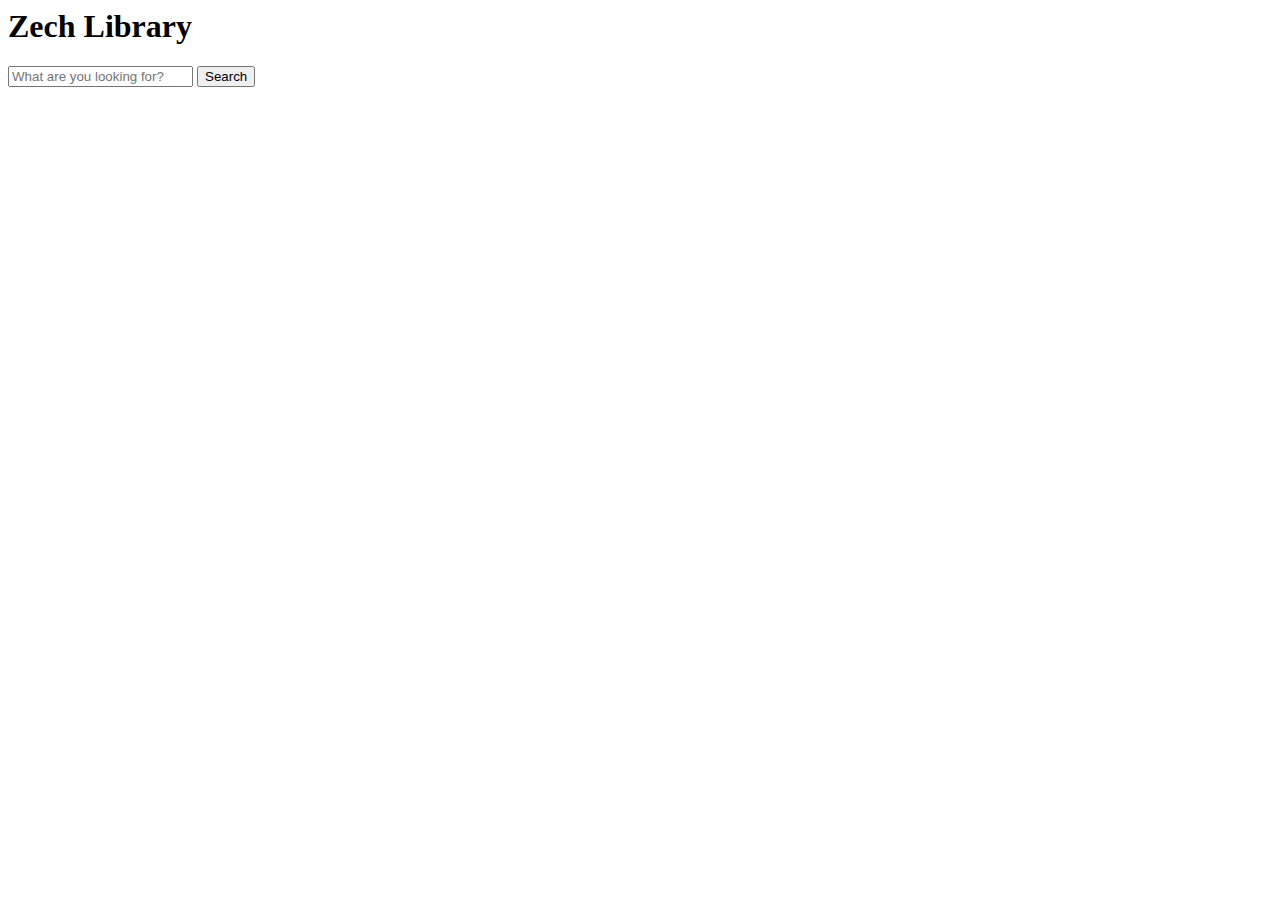
==== index.html @ 625f4dc3 "First" ====
<Html>
<body>
<H1> Zech Library </h1>



<!-- The form -->
<form action="search.php" method ="post">
  <input type="text" placeholder="What are you looking for?" name="search">
  <input type="submit" value="Search" </input>
</form>






</body>
</html>
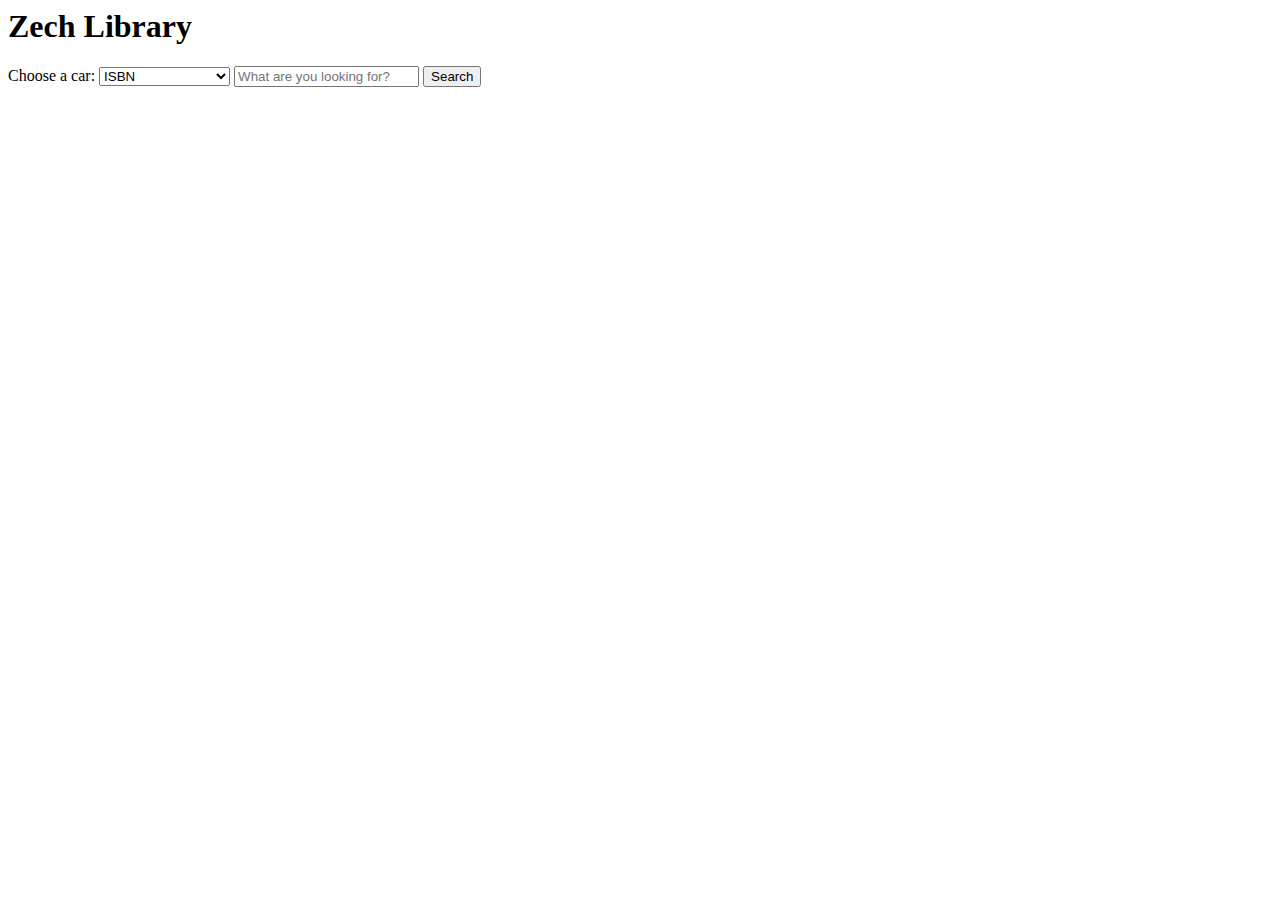
==== commit e22c11f8: "Update 1 add drop down search form" ====
--- a/index.html
+++ b/index.html
@@ -6,6 +6,17 @@
 
 <!-- The form -->
 <form action="search.php" method ="post">
+
+	 <label for="cars">Choose a car:</label>
+	<select id="cars" name="searchType">
+    <option value="ISBN">ISBN</option>
+    <option value="Title">Title</option>
+    <option value="AuthorLastName">Author Last Name</option>
+    <option value="AuthorFirstName">Author First Name</option>
+  </select>
+
+
+
   <input type="text" placeholder="What are you looking for?" name="search">
   <input type="submit" value="Search" </input>
 </form>
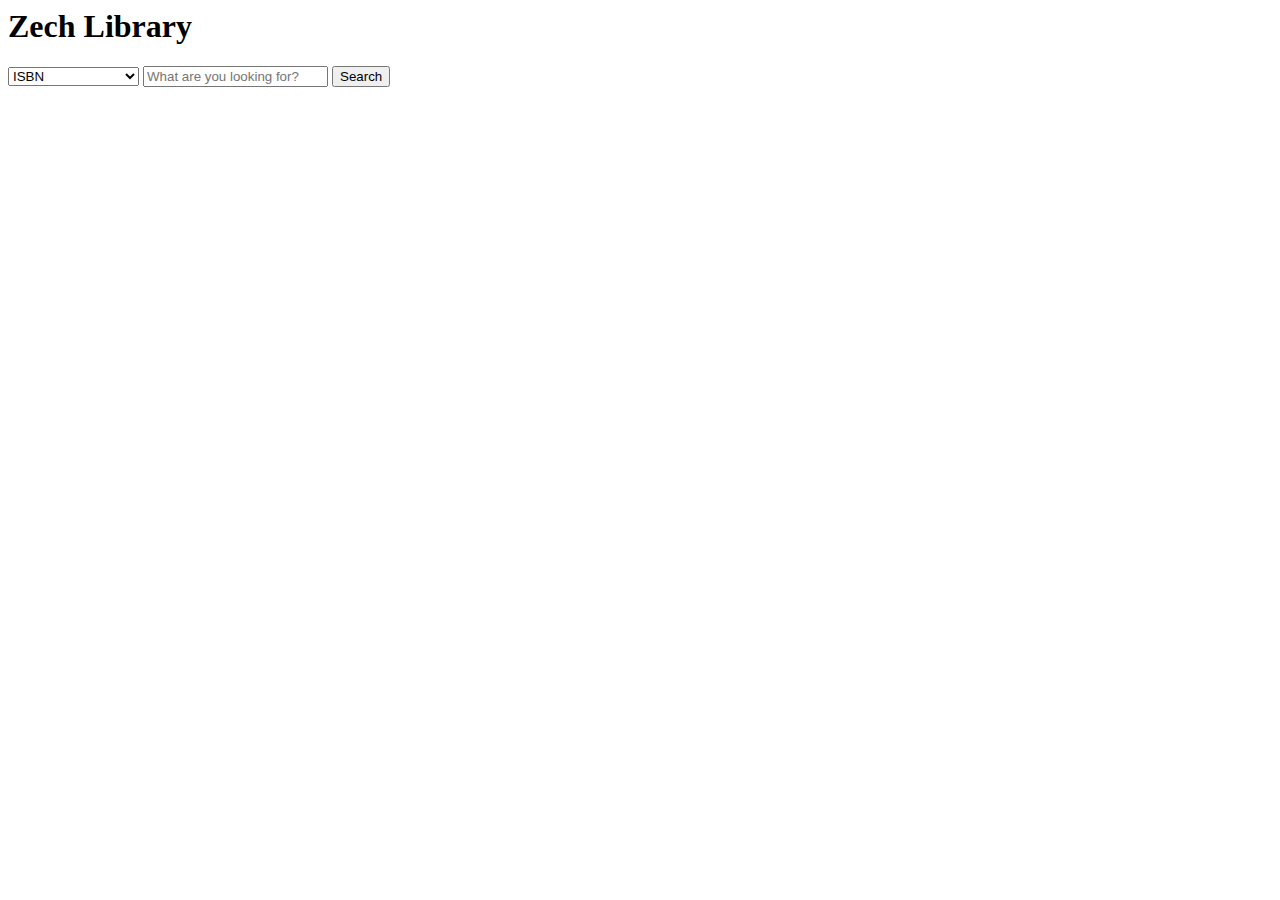
==== commit d4a20c97: "Table printing" ====
--- a/index.html
+++ b/index.html
@@ -7,7 +7,7 @@
 <!-- The form -->
 <form action="search.php" method ="post">
 
-	 <label for="cars">Choose a car:</label>
+	 <label for="cars"></label>
 	<select id="cars" name="searchType">
     <option value="ISBN">ISBN</option>
     <option value="Title">Title</option>
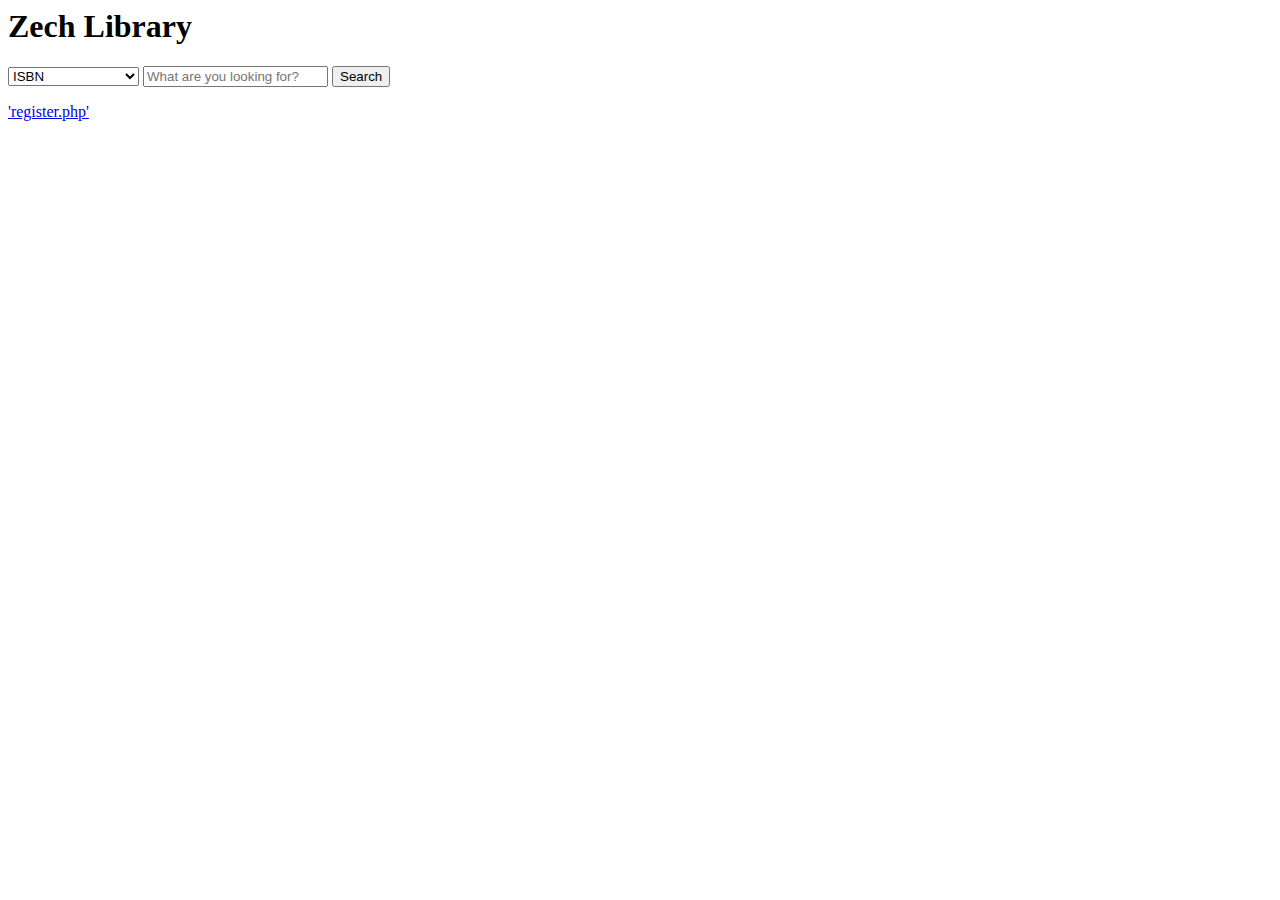
==== commit 839ca104: "Register Sign up features added, Prevent duplicate account sign up" ====
--- a/index.html
+++ b/index.html
@@ -1,7 +1,9 @@
 <Html>
 <body>
 <H1> Zech Library </h1>
-
+<?php
+echo $_SESSION['username'];
+?>
 
 
 <!-- The form -->
@@ -22,7 +24,7 @@
 </form>
 
 
-
+<a href="register.php">'register.php'</a>
 
 
 
